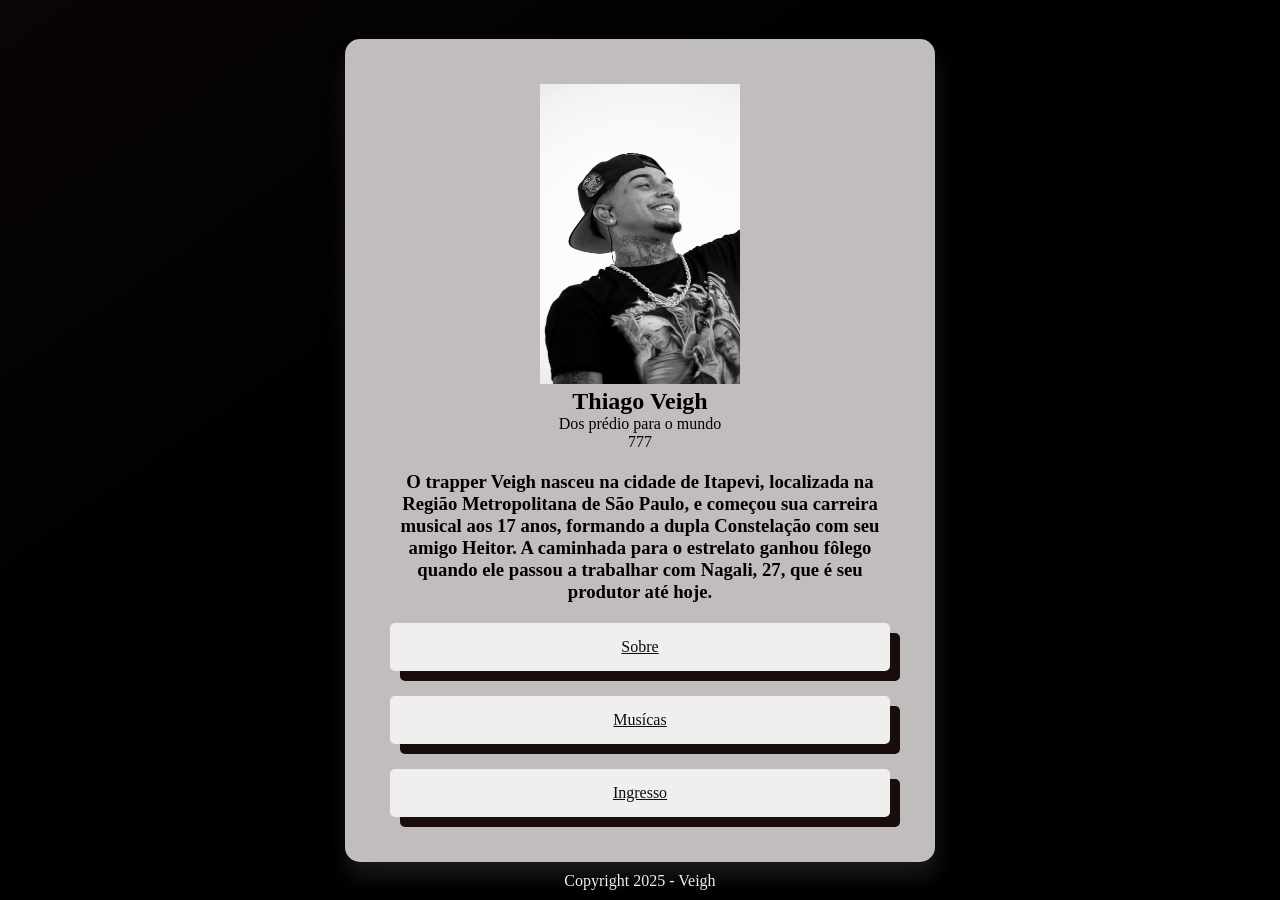
==== index.html @ e66cc86d "e agora" ====
<!DOCTYPE html>
<html lang="en">
<head>
    <meta charset="UTF-8">
    <meta name="viewport" content="width=device-width, initial-scale=1.0">
    <link rel="stylesheet" href="style.css">
    <title>Veigh</title>
</head>
<body>

    <section>
        <header>
            <img src="img/veigh.jpg" alt="foto-perfil">
            <h2>Thiago Veigh</h2>
           <p>Dos prédio para o mundo</p>
           <p>777</p>
        </header>
       <h3><p>O trapper Veigh nasceu na cidade de Itapevi, localizada na Região Metropolitana de São Paulo, e começou sua carreira musical aos 17 anos, formando a dupla Constelação com seu amigo Heitor. A caminhada para o estrelato ganhou fôlego quando ele passou a trabalhar com Nagali, 27, que é seu produtor até hoje.</p></h3>
        <main>
            <a href="index.html">Sobre</a>
            <a href="item.html">Musícas</a>
            <a href="venda.html">Ingresso</a>
            
            
        </main>

        <p class="footer">
            Copyright 2025 -  Veigh
        </p>
    </section>


</body>
</html>
---- style.css ----
*{
    margin: 0;
    padding: 0;
}

body{
    display: flex;
    align-items: center;
    justify-content: center;
    height: 100vh;
    background-image: linear-gradient(to bottom right, #0a0505 0%, #000000 40%);
    animation: float 6s infinite alternate;
}

section{
    padding: 45px;
    background-color: rgb(194, 189, 189);
    width: 500px;
    border-radius: 15px;
    display: flex;
    align-items: center;
    justify-content: center;
    flex-direction: column;
    gap: 20px;
    text-align: center;
    box-shadow: 2px 15px 20px rgba(61, 61, 61, 0.4);
}
 header img{
    width: 200px;
    height: 300px;
 }

 header h3{
    color: rgb(8, 5, 5);
    font-size: 1.35rem;
 }

 main{
    display: flex;
    flex-direction: column;
    width: 100%;
    gap: 25px;
 }

 main a{
    background: #f1eeee;
    padding: 15px 0px;
    text-decoration: nome ;
    color: rgb(10, 12, 14);
    border-radius: 5px;
    box-shadow: 10px 10px #180c0c;
    transition: all .5s ease-in-out;
 }

 main a:hover{
    opacity: .85;
 }

 .footer{
    position: absolute;
    bottom: 10px;
    color: rgb(243, 238, 235);
 }

 ol {
    line-height: 1.8;
  }

 

 @media (max-width: 520px){
    section{
        width: 95%;
        padding: 30px;
    }
    header img{
        width: 110%;
    }
    header h3{
        font-size: 1.3red;
        color: rgb(19, 11, 12);
    }
    main{
        gap: 15px;
    }
    main a{
        padding: 10px 0;
        box-shadow: 5px 5px #e0dde0;
    }

 }
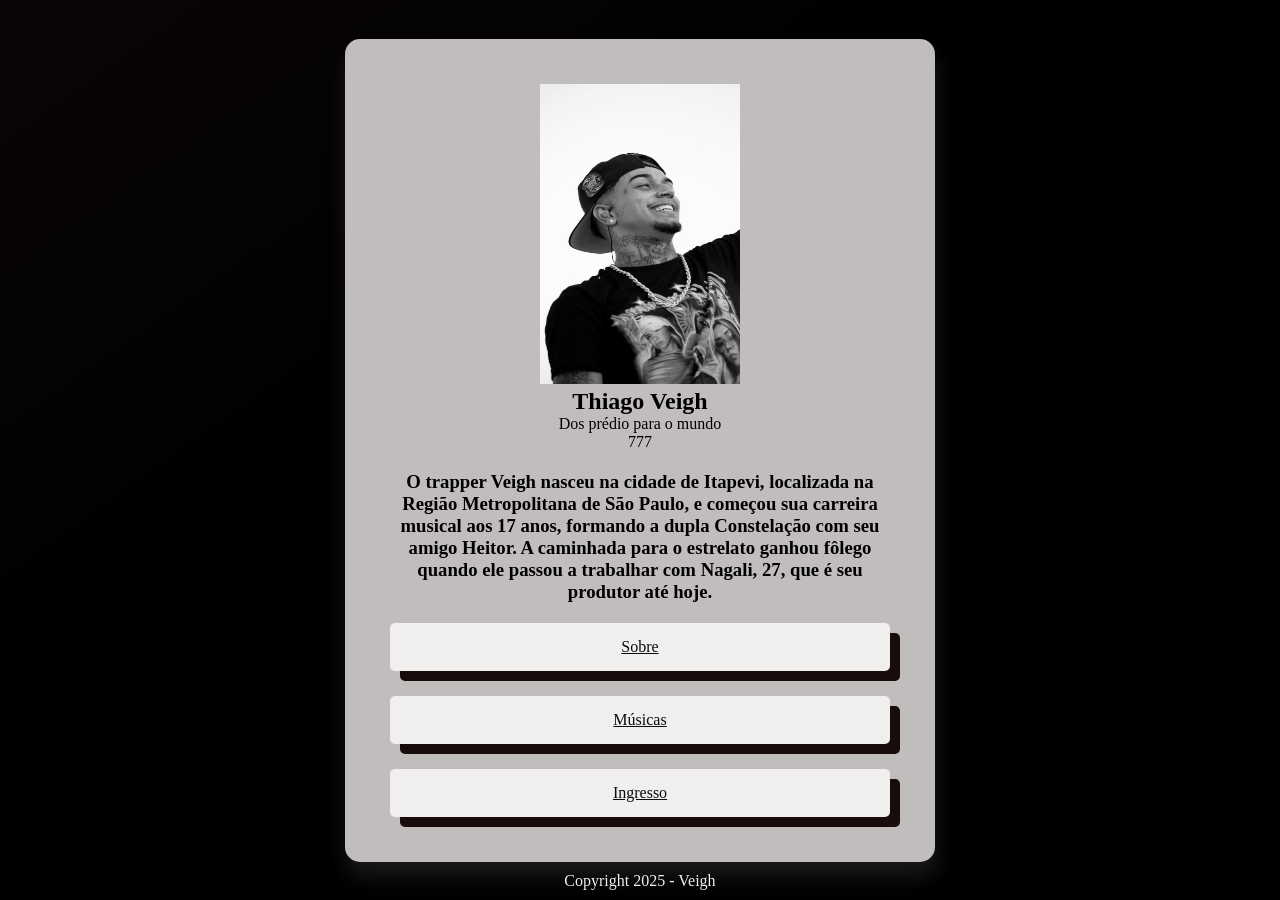
==== commit 64cf8498: "ajustes final" ====
--- a/index.html
+++ b/index.html
@@ -18,7 +18,7 @@
        <h3><p>O trapper Veigh nasceu na cidade de Itapevi, localizada na Região Metropolitana de São Paulo, e começou sua carreira musical aos 17 anos, formando a dupla Constelação com seu amigo Heitor. A caminhada para o estrelato ganhou fôlego quando ele passou a trabalhar com Nagali, 27, que é seu produtor até hoje.</p></h3>
         <main>
             <a href="index.html">Sobre</a>
-            <a href="item.html">Musícas</a>
+            <a href="item.html">Músicas</a>
             <a href="venda.html">Ingresso</a>
             
             
